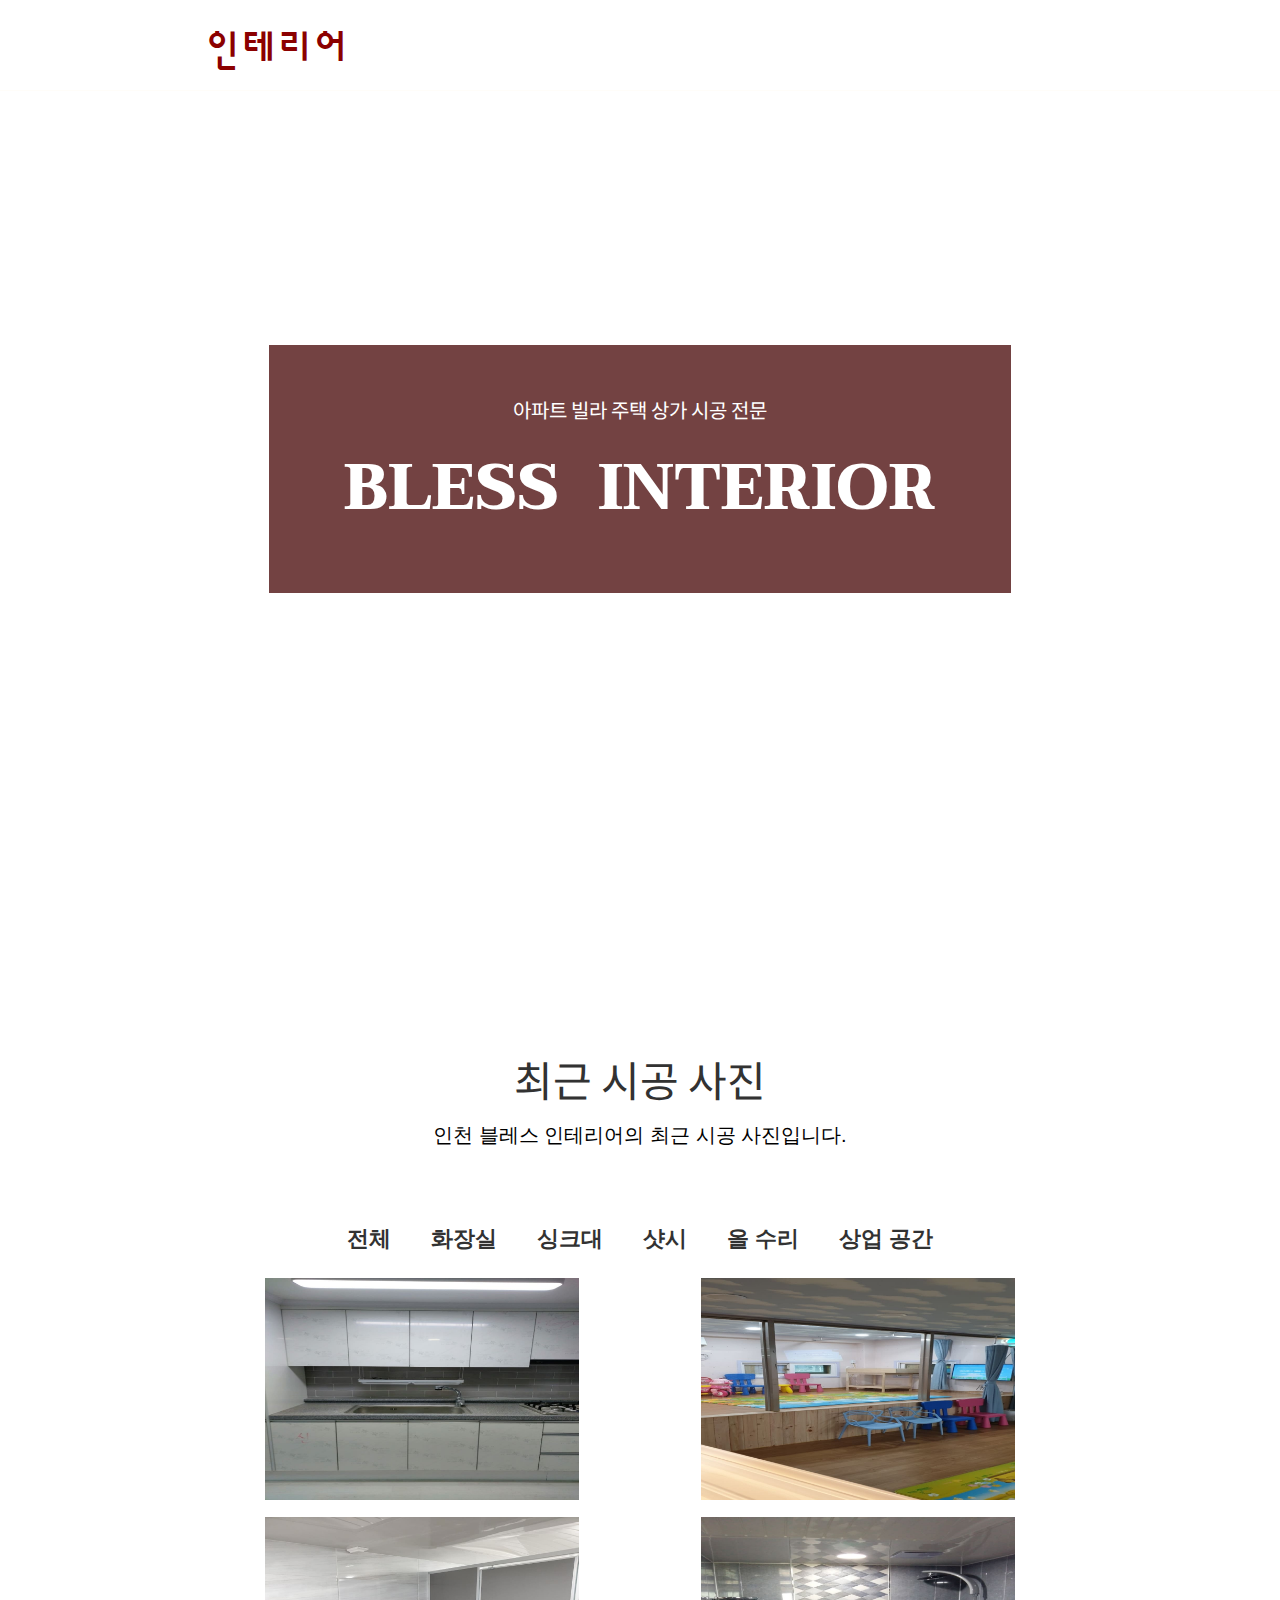
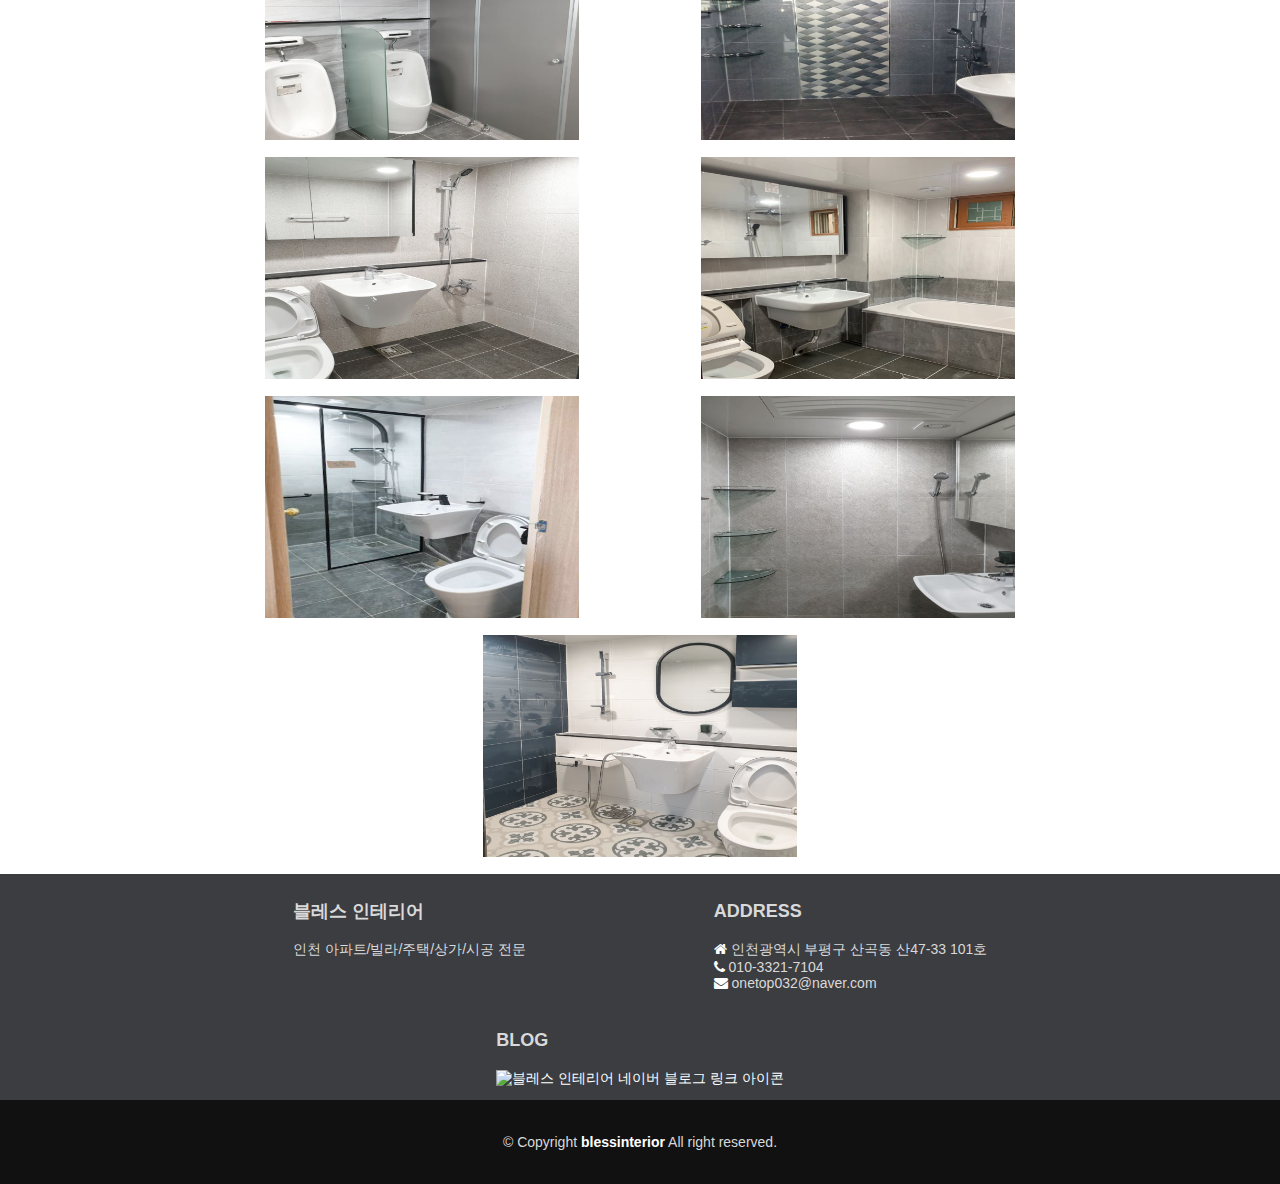
==== index.html @ 674b56f0 "naver" ====
<!DOCTYPE html>
<html lang="en">
<head>
<!-- 메타 태그 -->
<meta charset="utf-8">

<!-- <meta name="viewport" content=""/>
 <meta name="viewport" content="width=device-width, initial-scale=1, shrink-to-fit=no">-->

<title>블레스 인테리어</title>
<!-- 파비콘 링크 -->
<link rel="shortcut icon" href="favicon.ico" type="image/icon" />
<!-- 폰트 링크 -->
<link href="https://maxcdn.bootstrapcdn.com/font-awesome/4.6.3/css/font-awesome.min.css" rel="stylesheet">
<link rel="preconnect" href="https://fonts.gstatic.com">
<link href="https://fonts.googleapis.com/css2?family=Do+Hyeon&display=swap" rel="stylesheet">
<link rel="preconnect" href="https://fonts.gstatic.com">
<link href="https://fonts.googleapis.com/css2?family=Cardo:wght@700&family=Gothic+A1:wght@500&family=Gugi&family=Noto+Sans+KR:wght@500&family=Sunflower:wght@300&family=Taviraj&display=swap" rel="stylesheet">
 <!-- Bootstrap CSS -->
<link rel="stylesheet" href="https://maxcdn.bootstrapcdn.com/bootstrap/4.0.0-beta/css/bootstrap.min.css" integrity="sha384-/Y6pD6FV/Vv2HJnA6t+vslU6fwYXjCFtcEpHbNJ0lyAFsXTsjBbfaDjzALeQsN6M" crossorigin="anonymous">
 <!-- Gallery Lightbox --> 
<link rel = "stylesheet" type="text/css" href="/assets/css/lightbox.min.css">
<!-- Main Style -->
<link href="style.css" rel="stylesheet">
<!-- Google Fonts Raleway -->
<link href="https://fonts.googleapis.com/css?family=Raleway:300,400,400i,500,500i,600,700" rel="stylesheet">
<!-- Google Fonts Open sans -->
<link href="https://fonts.googleapis.com/css?family=Open+Sans:400,400i,600,700,800" rel="stylesheet">
	
<meta name="naver-site-verification" content="6b0cc464ebe5fa43ecea3114338f5faf15ae7c3c" />
</head>
<body>

<!-- 홈페이지 메인 상단 -->
	<div id = "main-top-container">
		<!-- 상단 시작 -->
			<div id ="top-hd" class >
				<nav class = "navbar">
					<div class = "navbar_logo">
						<a href = "index.html" ><span id="white-title">블레스</span> <span id="red-title">인테리어</span></a>
					</div>
					<ul class = "navbar_menu">
						<li> <a href= "about-us.html">블레스 인테리어</a></li>
						<li> <a href= "portfolio.html">포트폴리오</a></li>
						<li> <a href= "contact.html">견적 문의</a></li>
						<li> <a href= "community.html">커뮤니티</a></li>
					</ul>
				</nav>
			</div>
			
			<div id ="main-banner-container" class>
				<div id="main-banner-text" style ="opacity : 0.74";>
					<div class="small-text" style = "opacity : 1";>아파트 빌라 주택 상가 시공 전문</div>
					<div class="big-text" style = "opacity : 1";>
						<span class="Big-logo"><b>BLESS</b></span>
						<span class="Small-logo"><b>INTERIOR</b></span>
					</div>
				</div>	
			</div>
	</div>

<!-- Start main content -->
<main>
	<!-- Start Portfolio -->
	<section id="portfolio">
		<div class="portfolio-area">		
						
			<!-- Title -->
			<div class="portfolio-title">
				<h2>최근 시공 사진</h2>
				<p>인천 블레스 인테리어의 최근 시공 사진입니다.</p>
			</div>
					
				<!-- Start Portfolio Filter -->
				<div class="portfolio-filter-area">
					<ul class="simplefilter">
						<li class="active">전체</li>
						<li>화장실</li>
						<li>싱크대</li>
						<li>샷시</li>
						<li>올 수리</li>
						<li>상업 공간</li>
					</ul>
				</div>

					<div class ="gallery-section">
						<div class ="gallery">
							
								<div class="each-gallery" data-id="올 수리">
									<a href="assets/images/portfolio/img-10.jpg" data-lightbox="mygallery">
									<img src ="assets/images/portfolio/img-10.jpg" alt="">
										<div class="filter-item-content">
											<h4 class="filter-item-title">아파트 올수리</h4>
										</div>
									</a>
								</div>
							
								<div class="each-gallery" data-id="전체">
									<a href="assets/images/portfolio/img-1.jpg" data-lightbox="mygallery">
									<img src ="assets/images/portfolio/img-1.jpg"  alt="">
										<div class="filter-item-content">
											<h4 class="filter-item-title">교회 인테리어</h4>
										</div>
									</a>
								</div>
						
								<div class="each-gallery" data-id="상업 공간">
									<a href="assets/images/portfolio/img-2.jpg" data-lightbox="mygallery">
									<img src ="assets/images/portfolio/img-2.jpg" alt="">
										<div class="filter-item-content">
											<h4 class="filter-item-title">상가 화장실 인테리어</h4>
										</div>
									</a>
								</div>
						
								<div class="each-gallery" data-id="화장실">
									<a href="assets/images/portfolio/img-3.jpg" data-lightbox="mygallery">
									<img src ="assets/images/portfolio/img-3.jpg" alt="">
										<div class="filter-item-content">
											<h4 class="filter-item-title">아파트 화장실</h4>
										</div>
									</a>
								</div>
						
								<div class="each-gallery" data-id="화장실">
									<a href="assets/images/portfolio/img-4.jpg" data-lightbox="mygallery">
									<img src ="assets/images/portfolio/img-4.jpg" alt="">
										<div class="filter-item-content">
											<h4 class="filter-item-title">아파트 화장실</h4>
										</div>
									</a>
								</div>
						
								<div class="each-gallery" data-id="화장실">
									<a href="assets/images/portfolio/img-5.jpg" data-lightbox="mygallery">
									<img src ="assets/images/portfolio/img-5.jpg" alt="">
										<div class="filter-item-content">
											<h4 class="filter-item-title">주택 화장실</h4>
										</div>
									</a>
								</div>
						
								<div class="each-gallery" data-id="화장실">
									<a href="assets/images/portfolio/img-6.jpg" data-lightbox="mygallery">
									<img src ="assets/images/portfolio/img-6.jpg" alt="">
										<div class="filter-item-content">
											<h4 class="filter-item-title">아파트 화장실</h4>
										</div>
									</a>
								</div>
						
								<div class="each-gallery" data-id="화장실">
									<a href="assets/images/portfolio/img-7.jpg" data-lightbox="mygallery">
									<img src ="assets/images/portfolio/img-7.jpg" alt="">
										<div class="filter-item-content">
											<h4 class="filter-item-title">빌라 화장실</h4>
										</div>
									</a>
								</div>
						
								<div class="each-gallery" data-id="화장실">
									<a href="assets/images/portfolio/img-8.jpg" data-lightbox="mygallery">
									<img src ="assets/images/portfolio/img-8.jpg" alt="">
										<div class="filter-item-content">
											<h4 class="filter-item-title">아파트 화장실</h4>
										</div>
									</a>
								</div>
						
								
						</div>
					</div>
		</div>
	</section>
	<!-- End Portfolio -->
		
</main>

<!-- End main content -->	

	<!-- Start footer -->
<footer>
	<div class="f-main-content">
		<div class="left box">
			<h2>블레스 인테리어</h2>
			<div class="f-content">
				<p>인천 아파트/빌라/주택/상가/시공 전문</p>
			</div>
		</div>
		
		<div class="center box">
		<h2>Address</h2>
		<div class="f-content">
			<div class="p-place">
				<span class ="fa fa-home"></span>
				<span class ="f-text">인천광역시 부평구 산곡동 산47-33 101호</span>
			</div>
		</div>
		<div class="f-phone">
			<div class="p-place">
				<span class ="fa fa-phone"></span>
				<span class ="f-text">010-3321-7104</span>
			</div>
		</div>
		<div class="f-email">
			<div class="p-place">
				<span class ="fa fa-envelope"></span>
				<span class ="f-text">onetop032@naver.com</span>
			</div>
		</div>
		</div>
		<div class ="right box">
			<h2>BLOG</h2>
			<div class="social">
				<a href = https://blog.naver.com/onetop032 target ="_blank"> 
					<img id = "naver-blog-icon-img" src = https://1.bp.blogspot.com/-u_cqaA70Ebw/X_bnUusKEII/AAAAAAAAARY/WeOrxN4oqHIIXVgOmVeYcMIpfGVeglfvgCLcBGAsYHQ/s118/%25EB%2584%25A4%25EC%259D%25B4%25EB%25B2%2584%2B%25EB%25B8%2594%25EB%25A1%259C%25EA%25B7%25B8%2B%25EC%2595%2584%25EC%259D%25B4%25EC%25BD%2598%2B%25ED%259D%2591%25EB%25B0%25B1%2B%25EB%25B2%2584%25EC%25A0%25842.JPG alt = "블레스 인테리어 네이버 블로그 링크 아이콘">
				</a>
			</div>
		</div>
	</div>
	
	<div class="footer-bottom">
		<div class="container">
			<div class="row">
				<div class="col-md-12">
					<div class="footer-bottom-area">
						<p class="copy-right">&copy; Copyright <a rel="nofollow" href="index.html">blessinterior</a> All right reserved.</p>
					</div>
				</div>
			</div>
		</div>
	</div>
</footer> 
<!-- End footer -->


<!-- JavaScript -->
<!-- jQuery first, then Popper.js, then Bootstrap JS -->
<script src="https://ajax.googleapis.com/ajax/libs/jquery/3.2.1/jquery.min.js"></script>
<script src="https://cdnjs.cloudflare.com/ajax/libs/popper.js/1.11.0/umd/popper.min.js" integrity="sha384-b/U6ypiBEHpOf/4+1nzFpr53nxSS+GLCkfwBdFNTxtclqqenISfwAzpKaMNFNmj4" crossorigin="anonymous"></script>
<script src="https://maxcdn.bootstrapcdn.com/bootstrap/4.0.0-beta/js/bootstrap.min.js" integrity="sha384-h0AbiXch4ZDo7tp9hKZ4TsHbi047NrKGLO3SEJAg45jXxnGIfYzk4Si90RDIqNm1" crossorigin="anonymous"></script>
<!-- Progress Bar -->
<script src="https://unpkg.com/circlebars@1.0.3/dist/circle.js"></script>
<!-- Filterable Gallery js -->
<script type="text/javascript" src="assets/js/jquery.filterizr.min.js"></script>
<!-- Gallery Lightbox -->
<script type="text/javascript" src="assets/js/jquery.magnific-popup.min.js"></script>

<script type="text/javascript" src="assets/js/lightbox-plus-jquery.min.js"></script>	

<!-- list-select -->
<script type="text/javascript" src="assets/js/list-select.js"></script>
	
<!-- Counter js -->
<script type="text/javascript" src="assets/js/counter.js"></script>
<!-- Ajax contact form  -->
<script type="text/javascript" src="assets/js/app.js"></script>


<!-- Custom js -->
<script type="text/javascript" src="assets/js/custom.js"></script>

</body>
</html>
---- style.css ----
/*--------------------*/
/* BASIC TYPOGRAPHY */
/*--------------------*/

body,
html {
	overflow-x:hidden;
}

body {
	margin: 0;
    padding: 0;
    font-size: 14px;
    font-family: 'notokr-regular', sans-serif;
}

ul {
	padding: 0;
	margin: 0;
}

li {
    list-style: none;
    list-style-position: initial;
    list-style-image: initial;
    list-style-type: none;
}

a { 
	text-decoration: none;
	color: white;  
}

a:hover,
a:focus {
	outline: none;
	text-decoration: none;
}


h1, h2, h3, h4, h5, h6 {
    font-size: 1em;
    font-weight: normal;
}

h1 {
	font-size: 38px;
}

h2 {  
	font-size: 32px; 
	line-height: 1.13; 
}

h3 {  
	font-size: 26px;  
}

h4 {  
	font-size: 22px;  
}

h5 {  
	font-size: 20px;  
}

h6 {  
	font-size: 18px;  
}

img {
	border: none;
	max-width: 100%;
}

code {
	background-color: #ee6e73;
	border-radius: 2px;
	color: #fff;
	padding: 2px 4px;
}

pre {
	background-color: #f8f8f8;
	border: 1px solid #eee;
	border-radius: 4px;
	padding: 10px;
}

pre code {
	background-color: transparent;
	color: #333333;
}

del{
	text-decoration-color: #ee6e73;
}

kbd {
	background-color: #ddd;
	padding: 4px 6px;
	border-radius: 2px;
	color: ;
}

address {
	line-height: 1.5;
	padding-left: 10px;
}

dl dt {
	font-weight: 700;
}

dl dd {
	margin-left: 0;
}

blockquote {
	background-color: #f8f8f8;
	border-radius: 0 4px 4px 0;
	color: #323232;
	padding: 15px 15px;
	border-left: 5px solid #0091ea;
	font-weight: 600;
}

blockquote p {
	margin-top: 10px;
}

button {
	padding: 5px 15px;
	border: none;
}

button:focus {
	outline: none;
	border: none;
}

iframe {
	border: none;
}



/*scrol to top*/

.scrollToTop {
	background-color: #0091ea;
	bottom: 60px;
	color: #ffffff;
	display: none;
	font-size: 30px;
	line-height: 50px;
	position: fixed;
	right: 20px;
	text-align: center;
	text-decoration: none;
	width: 55px;
	z-index: 999;
	-webkit-transition: all 0.5s ease 0s;
	transition: all 0.5s ease 0s;
	height: 55px;
}

.scrollToTop:hover,
.scrollToTop:focus {
  color: #fff;
}


/*--------------------*/
/* 홈페이지 메인 상단 */
/*--------------------*/


#main-top-container {
	background : 
		url("https://1.bp.blogspot.com/-AonWI90vnqg/X-wbOCGdEOI/AAAAAAAAAOc/SSaAirgYzgcLzwasLyM4Ny-6Ab2VQW1hwCLcBGAsYHQ/s1970/%25ED%2599%2588%25ED%258E%2598%25EC%259D%25B4%25EC%25A7%2580%2B%25EC%2582%25AC%25EC%25A7%2584%2B2.jpg") no-repeat;
	
	background-size : cover;
	background-position : center center;
	width : 100%;
	height : 970px;
}

.navbar {
	display : flex;
	justify-content : center;
	align-items : center;
	padding-top: 22px;
	border-bottom: 1px solid rgba(255,250,240,0.4);
}

.navbar_logo{
	font-family: 'Sunflower', sans-serif;
    font-size: 40px;
    color: #FFFAF0;
    margin-right: 120px;
	padding-bottom: 10px;
}

#white-title {
	color : white;
}

#red-title {
	color : #8B0000;
}

.navbar_menu {
	display : flex;
	list-style : none;
	padding-left : 0;
	padding-bottom : 15px;
	font-family: 'Noto Sans KR', sans-serif;
	font-size : 20px;
}
.navbar_menu li {
	margin-left: 65px;
    padding: 12px 12px;
}

.navbar_menu li:hover {
	color : #000000;
	cursor : pointer;
}


#main-banner-text {
	position: absolute;
    top: 345px;
    left: 21%;
    width: 58%;
    padding: 50px 0;
    background: rgba(67,1,1,1.35);
    text-align: center;
    color: #fff;
    list-style: none;

}

#main-banner-text .small-text {
	font-family: 'Noto Sans KR', sans-serif;
	font-size: 20px;
    margin-bottom: 10px;
	list-style: none;

}

#main-banner-text .big-text .Big-logo {
	font-family: 'Taviraj', serif;
	font-size : 64px;
	
}

#main-banner-text .big-text .Small-logo {
	font-family: 'Taviraj', serif;
	font-size: 64px;
    padding-left: 35px;
}




#common-page-top-container {
	background : 
		url("https://1.bp.blogspot.com/-YrKHHO_4_bs/X-xUIbGlwBI/AAAAAAAAAQg/8IjS93AhLncmO3ZNhqZ6Oj_CQWaMgrYawCLcBGAsYHQ/s1920/%25EC%2582%25AC%25EC%25A7%25847%2B%25281%2529.jpg") no-repeat;
	
	background-size : cover;
	background-position : center center;
	width : 100%;
	height : 320px;
}


#common-page-banner-text {
	position: absolute;
    top: 94px;
    left: 52%;
    width: 1030px;
    margin-left: -530px;
    padding-bottom: 34px;
    text-align: center;
    color: #fff;
    list-style: none;
	margin-top:60px;
	
}

#common-page-banner-text .small-text {
	font-family: 'Noto Sans KR', sans-serif;
	font-size: 20px;
	list-style: none;

}

#common-page-banner-text .big-text .Big-logo {
	font-family: 'Taviraj', serif;
	font-size : 61px;
	
}

#common-page-banner-text .big-text .Small-logo {
	font-family: 'Taviraj', serif;
	font-size: 61px;
    padding-left: 35px;
}


/*--------------------*/
/* 메인 홈페이지 포트폴리오 */
/*--------------------*/

#portfolio {
	display: block;
	width: 100%;
}

.portfolio-area {
	display: block;
    padding: 30px 0;
    width: 100%;
}

.mu-portfolio-content{
	display: inline;
	float: left;
	margin-top: 20px;
	width: 100%;
}

.portfolio-filter-area{
	display: inline;
	float: left;
	width: 100%;
	margin-bottom: 10px;
}

.filtr-item {
	margin-bottom: 0px;
	padding: 16px;
	transform-style: unset !important;
}

.mu-imglink {
	background-color: transparent;
}

.filtr-item h4 {
	font-size: 14px;
}

.filter-item-content {
	background-color: #778899;
    position: absolute;
    left: 0;
    top: 0;
    width: 100%;
    height: 100%;
    display: none;
    flex-flow: wrap;
    justify-content: center;
    color: #000000;
    padding-top: 33%;
    font-size: 18px;
	-webkit-transform: scale(0);
    -webkit-transition: all 0.5s;
    transition: all 0.7s;
    opacity: 0.8;
}

.filter-item-content h4 {
	font-family: 'Do Hyeon', sans-serif;
	font-size : 30px;
}

.each-gallery:hover .filter-item-content {
	display:flex;
    transform: scale(0.9);
    transition: all 0.7s;
    -webkit-transition: all 0.5s;
	-webkit-transform: scale(0.9);
	        transform: scale(0.9);
}

.inner-width {
	width : 100%;
	max-width : 1200px;
	margin:auto;
	padding 0 20px;
	
}

.gallery-section {
	max-width: 980px;
    margin-top: 180px;
    margin-right: auto;
    margin-left: auto;
    box-sizing: border-box;
}


.border {
	width : 100px;
	height: 40px;
	margin : 60px, auto;
}

.gallery-section .gallery {
	width: 100%;
    padding: 7px 0px;
    float: left;
    display: flex;
    flex-wrap: wrap;
    justify-content: space-evenly;
    margin-left: auto;
    margin-right: auto;
}

.gallery-section .each-gallery {
	position:relative;
	width: 32%;
	padding: 7px;
    transition: all 5s ease-out 0ms;
}

.each-gallery .p-image {

}



/*--------------------*/
/* 템플릿 코드 */
/*--------------------*/

/* .row {
	display:flex;
	flex-wrap:wrap;
	margin-right:-15px;
	margin-left:-15px;
}

.mu-portfolio-filter-area{
	display: inline;
	float: left;
	width: 100%;
}

.mu-simplefilter {
	text-align: center;
}

.mu-simplefilter li {
	color: #323232;
	cursor: pointer;
	display: inline-block;
	margin: 0 6px;
	-webkit-transition: all 0.5s;
	transition: all 0.5s;
	font-size: 16px;
	font-weight: 700;
	-webkit-transition: all 0.5s;
	-o-transition: all 0.5s;
	transition: all 0.5s;
}

.mu-simplefilter li span {
	margin-left: 16px;
}

.mu-simplefilter li:hover,
.mu-simplefilter li.active {
    color: #0091ea;
}

.mu-portfolio-content{
	display: inline;
	float: left;
	margin-top: 20px;
	width: 100%;
}

.filtr-container{
	height:537.93px;
	padding-top:0px;
	padding-right:0px;
	padding-bottom:0px;
	padding-left:0px;
	position:relative;
}
 */
/*--------------------*/
/* 블레스 인테리어 인사말 페이지 */
/*--------------------*/


.about-area {
	width: 100%;
    max-width: 980px;
    margin-left: auto;
    margin-right: auto;
    box-sizing: border-box;
}

.portfolio-title {
	display: inline;
    float: left;
    text-align: center;
    width: 100%;
	margin-bottom: 55px;
    margin-top: 20px;
}

.portfolio-title h2 {
	color: #323232;
	font-size: 42px;
    font-family: 'Noto Sans KR', sans-serif;
	text-transform: uppercase;
	margin-bottom: 15px;
}

.portfolio-title p {
	font-size : 20px;
	font-family: sans-serif;
}

.about-left {
	display: block;
    margin-right: 15px;
    height: 350px;
    width: 40%;
}

.about-right {
	margin-left: 15px;
    height: 350px;
	border: thick double #696969;
    padding: 6px;
}

.about-right ul li {
	list-style: none;
	float: left;
	margin-bottom: 25px;
}

.about-right ul li h3 {
	border-bottom: 3px solid #8B0000;
	color: #323232;
	font-size: 35px;
	display: inline-block;
	padding-bottom: 5px;
	margin-bottom: 15px;
	font-family: 'Sunflower', sans-serif;
}

.about-right p {
	font-size: 20px;
	font-family: 'Nanum Gothic', sans-serif;
    margin-top: 18px;
	width:535px;
}

.about-under {
	display: block;
    height: 510px;
    width: 65%;
}

.top-row {
	width:100%;
}

.bottom-row{
	width: 100%;
    float: left;
    height: 870px;
    display: flex;
    flex-wrap: wrap;
    justify-content: center;
    margin-left: auto;
    margin-right: auto;
    max-width: 1080px;
}

#introduce {
	font-size : 20px;
	font-family: 'Noto Sans KR', sans-serif;
	width:570px;
}

.about-img{
	border: 3px solid #708090;
	border-radius: 7px;
}


/*--------------------*/
/* 포트폴리오 */
/*--------------------*/

#p-main {
	display: block;
    margin-top: 45px;
	min-height:600px;
}

#p-header {
	min-height : 80px;
	cursor : pointer;
	color: #444;
	padding-top: 40px;
}

.p-logo {
	font-size : 3em;
	font-weight:900px;
	line-height:80px;
	float:left;
	margin-left: 220px;
	font-family: 'Sunflower', sans-serif;
}

#p-main #p-header ul {
	float:right;
	margin-right: 150px;
}

#p-main #p-header ul  li{
	list-style : none;
	display : inline-block;
	font-size : 1.5rem;
	font-weight:900;
	padding : 0 20px;
	line-height: 80px;
	margin-right: 45px;
	color:#444444;
}

#p-main #p-header ul li:hover,
.p-active {
	background : #4682B4;
	color:white;
}

#p-main #p-header ul li:action {
	background-color : chocolate;
}

.p-ul{
	float:right;
}

.p-ul li {
	list-style : none;
	display : inline-block;
	font-size : 1.5rem;
	font-weight:900;
	padding : 0 20px;
	line-height: 80px;
	margin-right:30px;
	
}

.p-ul li:hover, {
	background : chocolate;
}

.p-section {
	width: 100%;
    padding: 35px 35px;
    margin-top: 30px;
    display: flex;
    flex-wrap: wrap;
    justify-content: center;
	
}

.thumb {
	width: 29%;
    min-width: 300px;
    height: 390px;
    text-align: center;
    cursor: pointer;
    padding: 8px 10px;
	
}

.thumb img {
	width: 100%;
    height: 325px;
    display: block;
    object-position: top;
    object-fit: cover;
	
}

.thumb h4{
    font-size: 20px;
    font-weight: 850;
    font-family: 'Noto Sans KR';
    letter-spacing: 1px;
    line-height: 60px;
    color: #000000;
}

.thumb:hover {
	background: #ccc;
	
}

#p-main .p-section .thumb.hide{
	display: none;
}
#p-main .p-section .thumb.show{
	display: block;
	animation: show .5s ease;
}
@keyframes show{
    0%{
    	opacity:0;
    	transform: scale(0.9);
    }
    100%{
    	opacity:1;
    	transform: scale(1);
    }
}

.p-section .pagination{
	position: inherit;
    display: block;
	width: 100%;
	padding:15px;
	text-align: center;
	margin-top: 30px;
	font-weight: bold;
}
.p-section .pagination div{
	display: inline-block;
	margin:0 10px;
}
.p-section .pagination .page{
	color: gray;
    text-align: center;
    width: 15%;
    padding-top: 7px;
	font-size: 15px;
}
.p-section .pagination .prev,
.p-section .pagination .next{
 color:#000;
 border:2px solid #000;
 font-size:15px;
 padding:7px 15px;
 cursor: pointer;
}

.p-section .pagination .prev.disabled,
.p-section .pagination .next.disabled{
	border-color: gray;
	color:gray;
	pointer-events: none;
}


/*--------------------*/
/* 견적문의 */
/*--------------------*/

#contact-us-main{
	height:950px;
}

#contact {
	background-color: #fff;
	display: inline;
	float: left;
	width: 100%;
	margin-top:50px;
}

.contact-area {
	display: inline;
	float: left;
	text-align: center;
	width: 100%;
}

#bless-interior-icon-img {
	width: 35px;
    margin-bottom: 7px;
    margin-right: 10px;
}

#next-icon-title {
	color: #323232;
	font-size: 42px;
    font-family: 'Sunflower', sans-serif;
	text-transform: uppercase;
	margin-bottom: 15px;
}

#contact-text{
	font-size:24px;
}


/*--------------------*/
/* 커뮤니티 */
/*--------------------*/

#commuity-notice {
	background-color: #fff;
	display: inline;
	float: left;
	width: 100%;
}

.notice-container {
	display: block;
    height: 520px;
    width: 780px;
    margin: auto;
}

.notice-hd {
	margin-top: 100px;
	margin-bottom: 35px;
}

.search-bar{
	width: 50%;
    float: left;
    margin-top: 30px;
    margin-left: 200px;
}

.table td, .table th {
    vertical-align: top;
    border-top: 1px solid #e9ecef;
    padding: 25px 0;
}



/* Filter controls */

.simplefilter {
	text-align: center;
}

.simplefilter li {
	color: #323232;
    cursor: pointer;
    display: inline-block;
    margin: 0 18px;
    -webkit-transition: all 0.5s;
    transition: all 0.5s;
    font-size: 22px;
    font-weight: 700;
    -webkit-transition: all 0.5s;
    -o-transition: all 0.5s;
    transition: all 0.5s;
}

.simplefilter li span {
	margin-left: 16px;
}

.simplefilter li:hover {
    background-color: #800000;
	color:white;
}

/*--------------------*/
/* GOOGLE MAP */
/*--------------------*/

#google-map {
	width: 100%;
    height: 700px;
    display: inline;
    margin-bottom: 100px;
}

#google-map iframe {
	display: block;
    height: 550px;
    width: 700px;
    left: 50%;
    top: 50%;
    margin: auto;
}

/*--------------------*/
/* FOOTER */
/*--------------------*/

#footer-header-text {
	color: #000000;
    font-family: 'Noto Sans KR', sans-serif;
    font-size: 30px;
    margin-bottom: 30px;
    margin-left: 9px;
    text-align: center;
}

#footer-header-blog-text {
	color: #000000;
    font-family: 'Noto Sans KR', sans-serif;
    font-size: 30px;
    margin-left: 60px;
    margin-bottom: 30px;
}

#naver-blog-icon-img {
	width: 50px;
    margin-top: 5px;
}

#footer-under-text {
	color: #000000;
    font-family: 'Noto Sans KR', sans-serif;
    font-size: 19px;
    text-align: center;
}

.mu-footer-top {
	
	background-color: #3c3d41;
    display: inline;
    float: left;
    padding: 20px 0;
    width: 100%;
	display: inline;
	float: left;
	padding: 20px 0;
	width: 100%;
}

.mu-single-footer {
	display: inline;
	float: left;
	color: #fff;
	font-size: 14px;
	width: 100%;
}

.mu-footer-logo {
	margin-bottom: 25px;
}

.mu-single-footer h3 {
	color: #000000;
	font-family: 'Do Hyeon', sans-serif;
	font-size : 30px;
	text-transform: uppercase;
	margin-bottom: 35px;
}

.mu-single-footer ul li {
	list-style: none;
	margin-bottom: 10px;
	padding-bottom: 12px;
	font-size: 17px;
}

.mu-single-footer ul li:last-child {
	border-bottom: none;
}

.mu-single-footer ul li a {
	color: #fff;
}

.mu-single-footer .mu-useful-links li {
	line-height: 1;
	padding-bottom: 15px;
	margin-bottom: 15px;
}

.mu-single-footer ul {
	list-style : none;
}

.col-md-3 {
	flex : auto;
	max-width : 33%;
}

.mu-single-footer .list-unstyled li {
    float: left;
    list-style: none;
    margin-left: 37px;
}

.mu-single-footer .list-unstyled li.media span {
	margin-right: 10px;
}

.mu-single-footer .list-unstyled li.media p {
	line-height: 1.5;
    margin-top: -5px;
    margin-bottom: 4px;
    font-family: 'Noto Sans KR', sans-serif;
    font-size: 15px;
    color: #000000;
    text-align: center;
}

.mu-single-footer .list-unstyled li.media a {
	font-size: 12px;
}

.fa-home:before {
    content: "\f015";
    color: white;
}

.fa-phone:before {
    content: "\f095";
    color: white;
}

.fa-envelope:before {
    content: "\f0e0";
    color: white;
}

.footer-bottom {
	background-color: #111;
	display: inline;
	padding: 20px 0;
	float: left;
	width: 100%;
}

.footer-bottom-area {
	display: inline;
	float: left;
	text-align: center;
	width: 100%;
}

.
.copy-right {
	color: #fff;
	margin-bottom: 0;
	font-size: 14px;
}

.copy-right a {
	color: #fff;
	font-weight: 600;
	-webkit-transition: all 0.5s;
	transition: all 0.5s;
}

footer{
	float: left;
    bottom: 0px;
    width: 100%;
    background: #3c3d41;
    color: #d9d9d9;
}

.f-main-content{
	margin-left: auto;
    margin-right: auto;
    max-width: 980px;
    display: flex;
    flex-wrap: wrap;
    justify-content: space-evenly;
    box-sizing: border-box;
}

.f-main-content .box{
	padding: 12px 45px;
    box-sizing: border-box;
}

.box h2{
	font-size: 1.125rem;
	font-weight:600;
	text-transform:uppercase;
}

.box .f-content{
	margin : 20px 0 0 0;
}

.box .f-content p{
	text-align:justify;
}

.left .f-content. .social{
	margin: 20px 0 0 0;
}

.left .f-content. .social a{
	padding: 0 2px;
}

.left .f-content. .social a span{
	height: 40px;
	width: 40px;
	background: #1a1a1a;
	line-height: 40px;
	text-align: center;
	font-size: 18px;
	border-radius:5px;
}


/*--------------------*/
/* ABOUT US */
/*--------------------*/



#mu-breadcrumb {
	background-color: #f6f6f6;
	display: inline;
	float: left;
	width: 100%;
}

#p-mu-breadcrumb {
	background-color: #f6f6f6;
	display: inline;
	float: left;
	width: 100%;
	height: 45px;
}

.mu-breadcrumb {
	background-color: transparent;
	margin-bottom: 0;
	padding-left: 0;
}

.p-mu-breadcrumb {
	background-color: transparent;
	margin-bottom: 0;
	padding-left: 0;
	margin-top: 10px;
    margin-left: 20px;
}

.mu-breadcrumb li {
	font-size: 14px;
}

.mu-breadcrumb li.active {
	color: #0091ea;
}

.mu-breadcrumb li a {
	color: #323232;
}

.breadcrumb li a {
	color: #323232;
}

.breadcrumb-item.active {
    color: #0091ea;
}




/*--------------------*/
/* 404 ERROR PAGE */
/*--------------------*/


#mu-error {
	background-color: #fff;
	display: inline;
	float: left;
	width: 100%;
}

.mu-error-area {
	display: inline;
	float: left;
	text-align: center;
	padding: 100px 0;
	width: 100%;
}

.mu-error-area .portfolio-title {
	margin-bottom: 0;
}

.mu-error-area .portfolio-title h2 {
	font-size: 24px;
}

.mu-error-area .portfolio-title p {
	font-size: 14px;
	color: #323232;
}

.mu-error-content {
	display: inline;
	float: left;
	width: 100%;
	padding: 0 15%;
}

.mu-error-text {
	display: inline;
	float: left;
	width: 100%;
}


.mu-backdrop {
	background-image: url(assets/images/error-bg.jpg);
    width: 100%;
    height: 400px;
    position: relative;
    background-size: cover;
}

.mu-text {
    color: black;
    background-color: #fff;
    mix-blend-mode:screen; 
    width: 101%; 
    height: 101%;
    font-weight: 700;
    font-size: 400px;
    text-align: center;
    line-height: 300px;
    margin-top: -1px;
}

.mu-backdrop,
.mu-text {
    border-radius: 2px;
}

.mu-overlay {
	background-color: #0091ea;
	width: 100%;
	height: 100%;
	position: absolute;
	top: 0;
	mix-blend-mode: color;
}

.mu-error-search {
	display: inline;
	float: left;
	width: 100%;
}

.mu-error-search .mu-subscribe-form {
	border: 1px solid #ddd;
	border-radius: 25px;
	float: left;
	width: 100%;
	margin-top: 20px;
}

.mu-back-to-home {
	color: #0091ea;
	display: inline-block;
	margin-top: 60px;
	font-size: 14px;
}
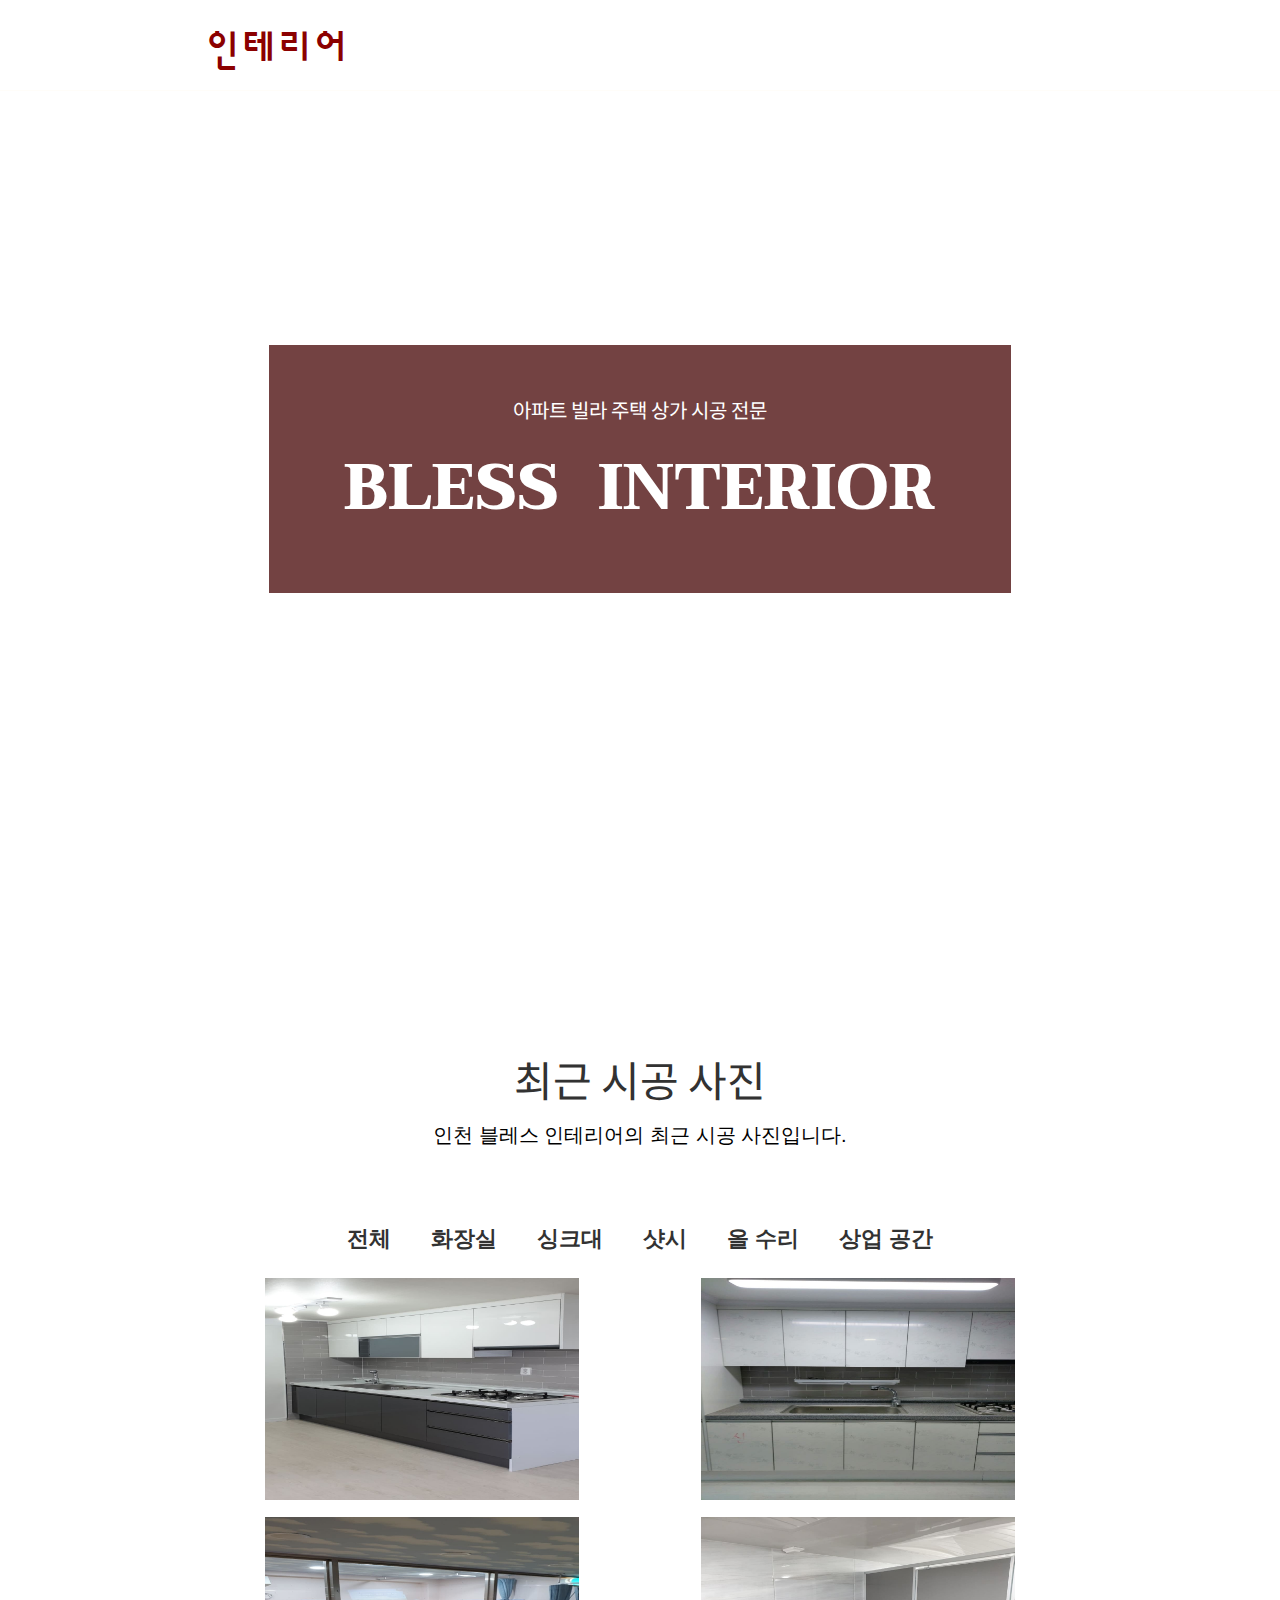
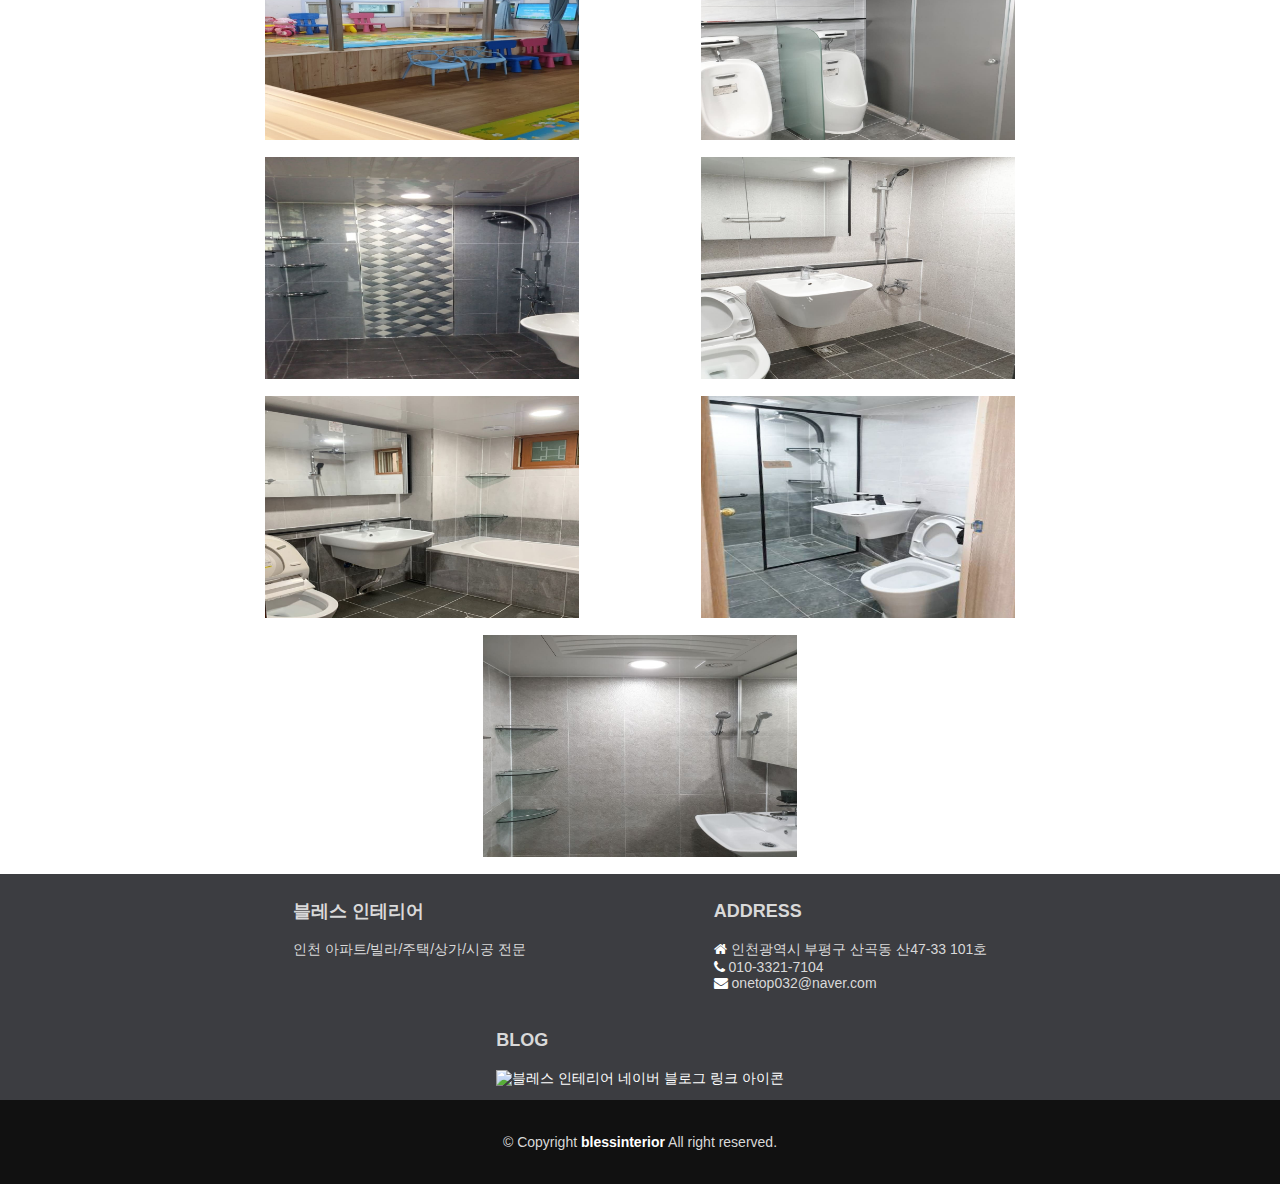
==== commit 349f4c3a: "빌라 사진 추가" ====
--- a/index.html
+++ b/index.html
@@ -4,9 +4,19 @@
 <!-- 메타 태그 -->
 <meta charset="utf-8">
 
-<!-- <meta name="viewport" content=""/>
- <meta name="viewport" content="width=device-width, initial-scale=1, shrink-to-fit=no">-->
-
+<meta name="viewport" content="">
+
+<meta name="naver-site-verification" content="6b0cc464ebe5fa43ecea3114338f5faf15ae7c3c" />
+<meta name="naver-site-verification" content="b5e1730f350ebd1fc37226d8d8afade12e1876a5" />
+
+<meta name="description" content="블레스 인테리어 대문홈페이지">
+
+<meta property="og:type" content="website"> 
+<meta property="og:title" content="블레스 인테리어">
+<meta property="og:description" content="인천 블레스 인테리어 홈페이지">
+<meta property="og:image" content="https://1.bp.blogspot.com/-VZEtoB9bFDI/X-Xm5KGXk5I/AAAAAAAAAMk/ca7Kd_XzxDA2sFO8ucC40Zz-rJeZUTCUgCLcBGAsYHQ/s130/%25EB%25B8%2594%25EB%25A0%2588%25EC%258A%25A4%2B%25EC%259D%25B8%25ED%2585%258C%25EB%25A6%25AC%25EC%2596%25B4%2B%25EB%25A9%2594%25EC%259D%25B8%2B%25EB%25A1%259C%25EA%25B3%25A0.PNG">
+<meta property="og:url" content="https://blessinterior.net">	
+	
 <title>블레스 인테리어</title>
 <!-- 파비콘 링크 -->
 <link rel="shortcut icon" href="favicon.ico" type="image/icon" />
@@ -27,7 +37,9 @@
 <!-- Google Fonts Open sans -->
 <link href="https://fonts.googleapis.com/css?family=Open+Sans:400,400i,600,700,800" rel="stylesheet">
 	
-<meta name="naver-site-verification" content="6b0cc464ebe5fa43ecea3114338f5faf15ae7c3c" />
+<link rel="canonical" href="https://blessinterior.net/index.html">
+	
+	
 </head>
 <body>
 
@@ -87,6 +99,15 @@
 						<div class ="gallery">
 							
 								<div class="each-gallery" data-id="올 수리">
+									<a href="assets/images/portfolio/img-11.jpg" data-lightbox="mygallery">
+									<img src ="assets/images/portfolio/img-11.jpg" alt="">
+										<div class="filter-item-content">
+											<h4 class="filter-item-title">빌라 올수리</h4>
+										</div>
+									</a>
+								</div>	
+							
+								<div class="each-gallery" data-id="올 수리">
 									<a href="assets/images/portfolio/img-10.jpg" data-lightbox="mygallery">
 									<img src ="assets/images/portfolio/img-10.jpg" alt="">
 										<div class="filter-item-content">
@@ -158,14 +179,7 @@
 									</a>
 								</div>
 						
-								<div class="each-gallery" data-id="화장실">
-									<a href="assets/images/portfolio/img-8.jpg" data-lightbox="mygallery">
-									<img src ="assets/images/portfolio/img-8.jpg" alt="">
-										<div class="filter-item-content">
-											<h4 class="filter-item-title">아파트 화장실</h4>
-										</div>
-									</a>
-								</div>
+								
 						
 								
 						</div>
@@ -260,5 +274,14 @@
 <!-- Custom js -->
 <script type="text/javascript" src="assets/js/custom.js"></script>
 
+<script type="text/javascript" src="//wcs.naver.net/wcslog.js"></script>
+<script type="text/javascript">
+if(!wcs_add) var wcs_add = {};
+wcs_add["wa"] = "aab1ab670576f8";
+if(window.wcs) {
+wcs_do();
+}
+</script>	
+	
 </body>
 </html>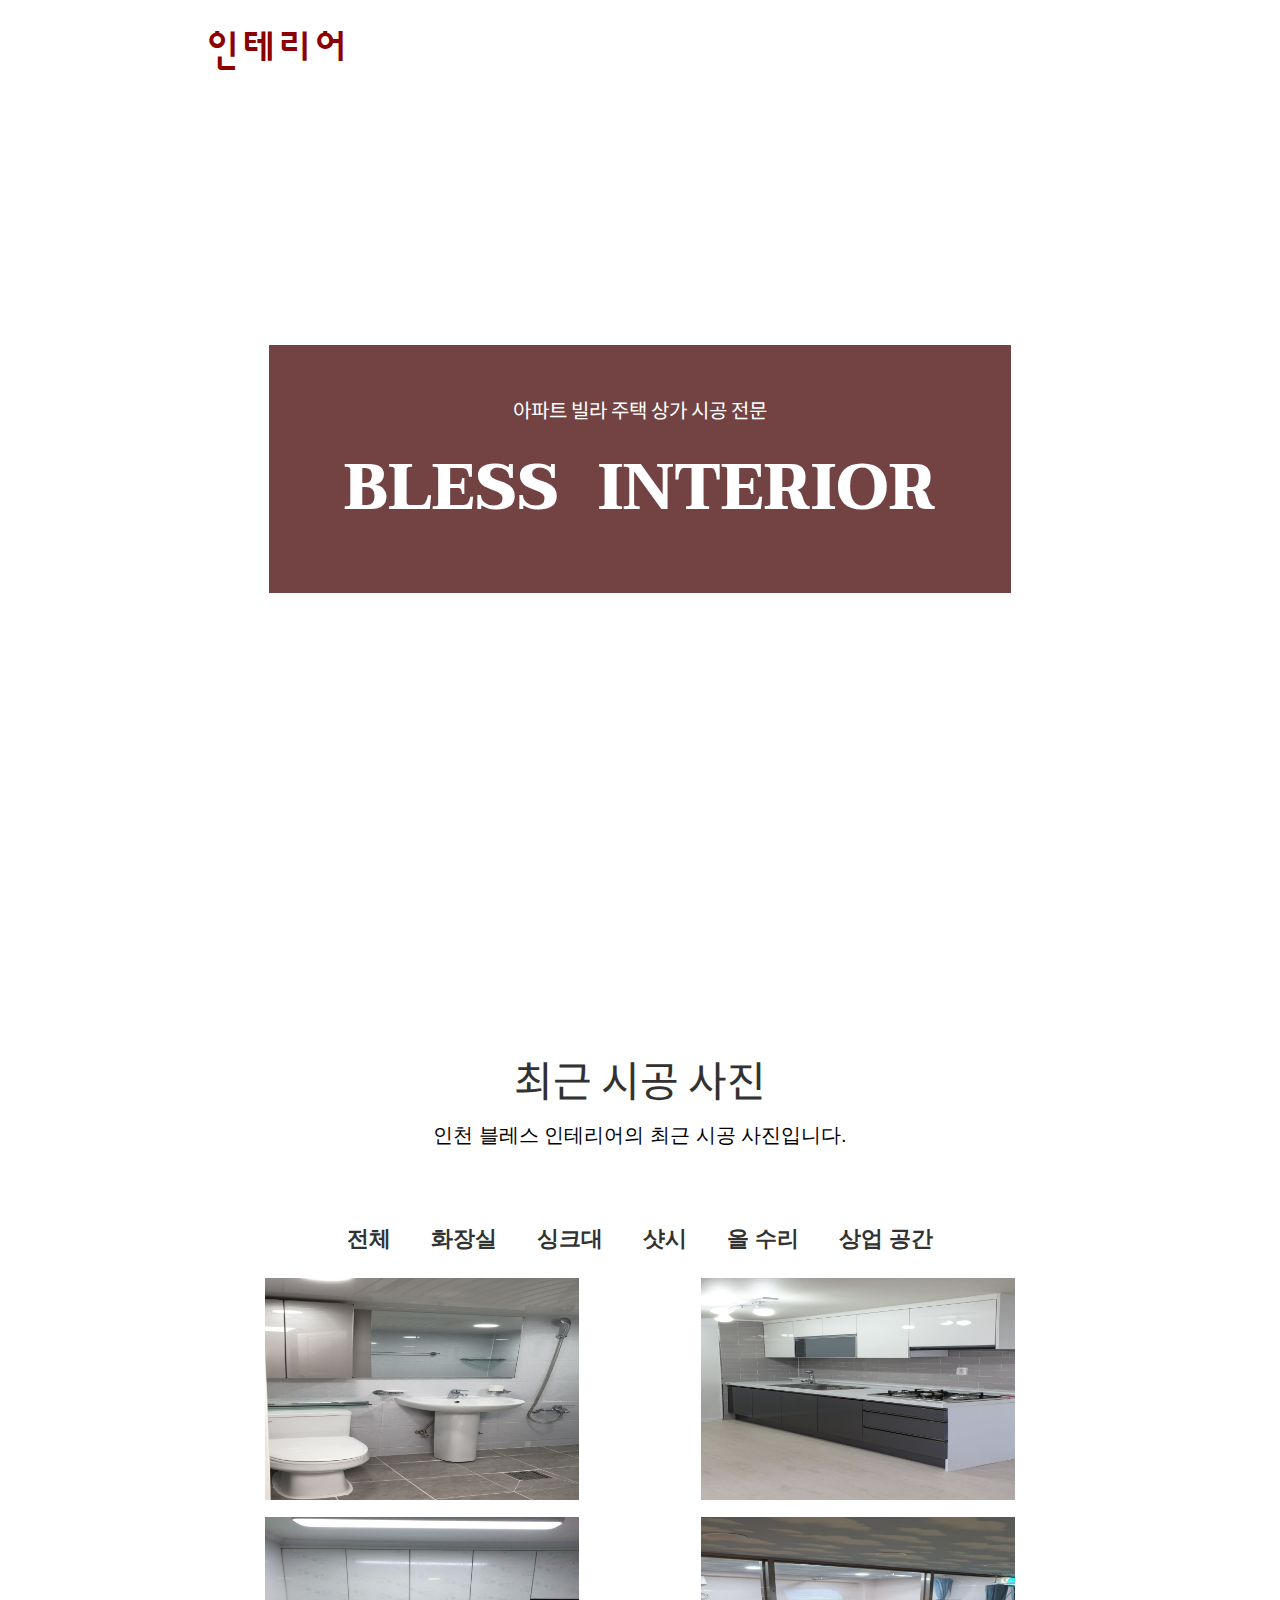
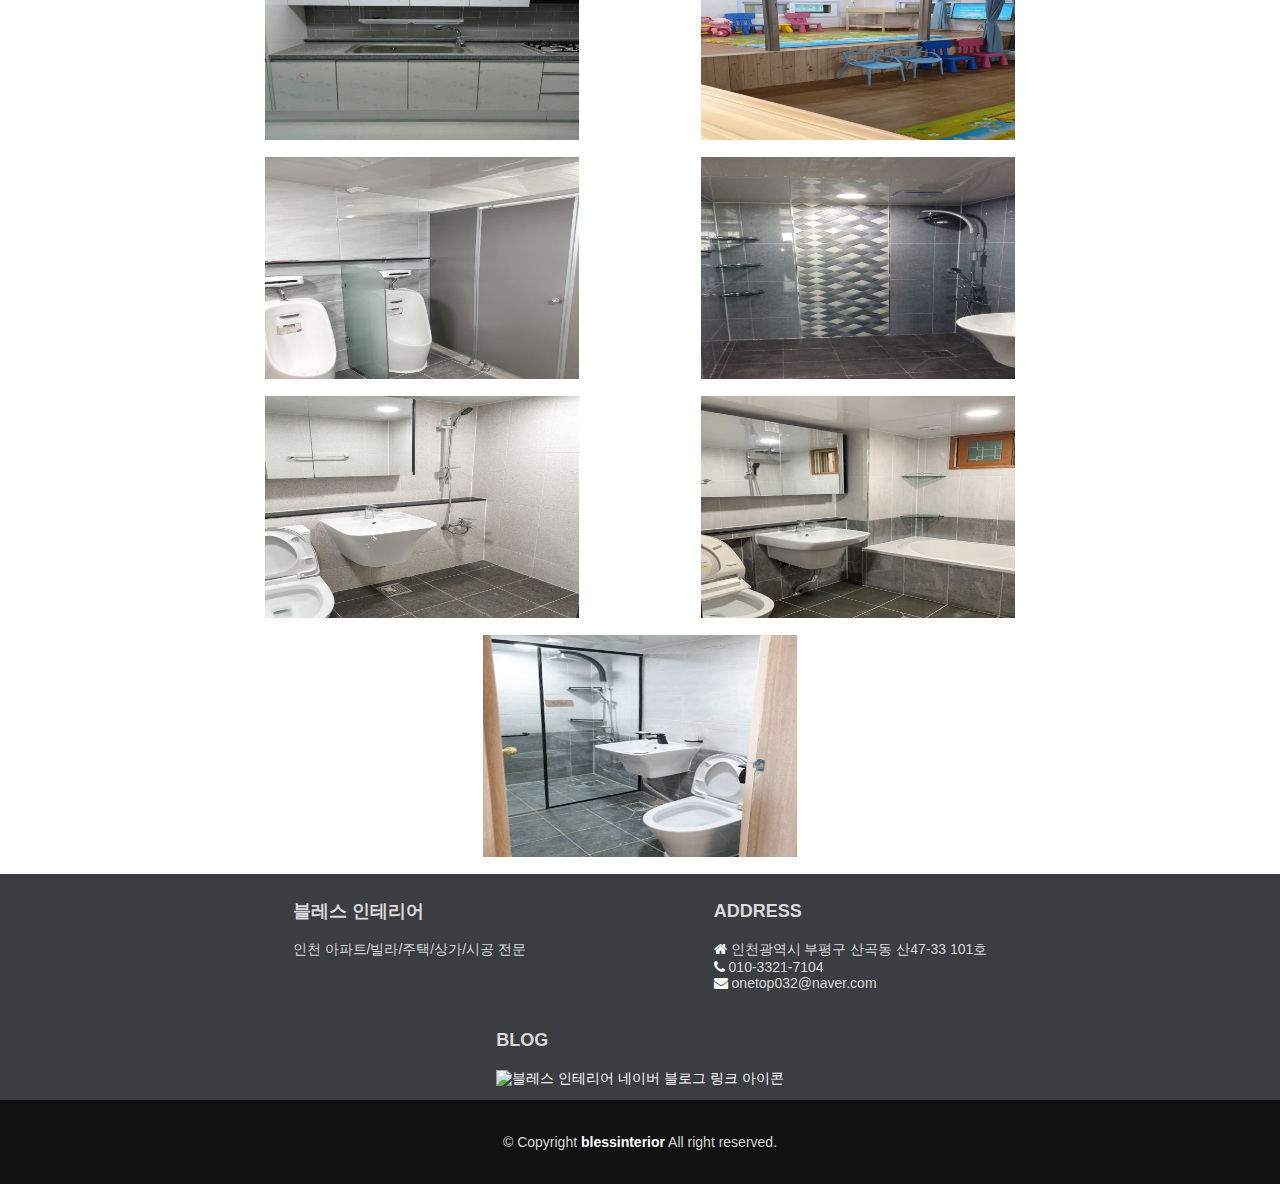
==== commit 193ccc55: "그린빌라 포트폴리오 추가" ====
--- a/index.html
+++ b/index.html
@@ -99,6 +99,15 @@
 						<div class ="gallery">
 							
 								<div class="each-gallery" data-id="올 수리">
+									<a href="assets/images/portfolio/img-12.jpg" data-lightbox="mygallery">
+									<img src ="assets/images/portfolio/img-12.jpg" alt="">
+										<div class="filter-item-content">
+											<h4 class="filter-item-title">빌라 올수리</h4>
+										</div>
+									</a>
+								</div>
+							
+								<div class="each-gallery" data-id="올 수리">
 									<a href="assets/images/portfolio/img-11.jpg" data-lightbox="mygallery">
 									<img src ="assets/images/portfolio/img-11.jpg" alt="">
 										<div class="filter-item-content">
@@ -170,14 +179,7 @@
 									</a>
 								</div>
 						
-								<div class="each-gallery" data-id="화장실">
-									<a href="assets/images/portfolio/img-7.jpg" data-lightbox="mygallery">
-									<img src ="assets/images/portfolio/img-7.jpg" alt="">
-										<div class="filter-item-content">
-											<h4 class="filter-item-title">빌라 화장실</h4>
-										</div>
-									</a>
-								</div>
+								
 						
 								
 						
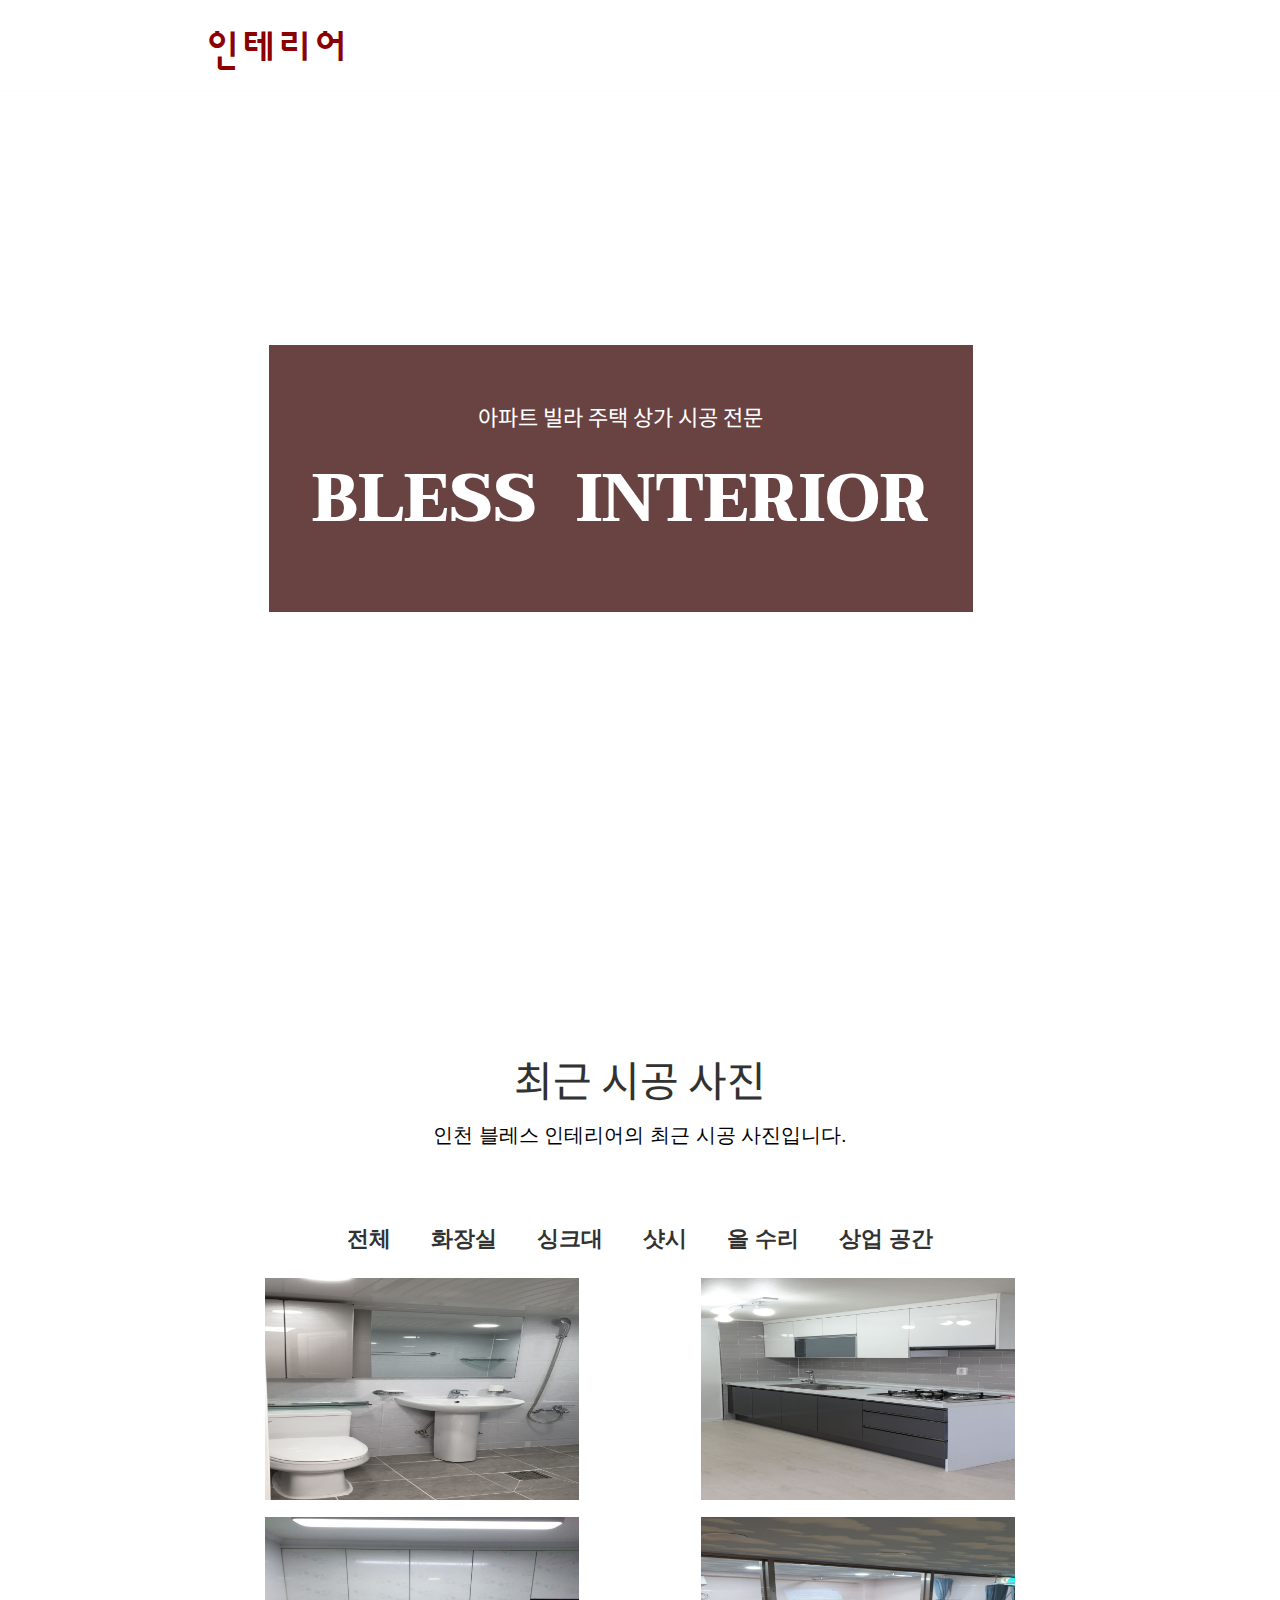
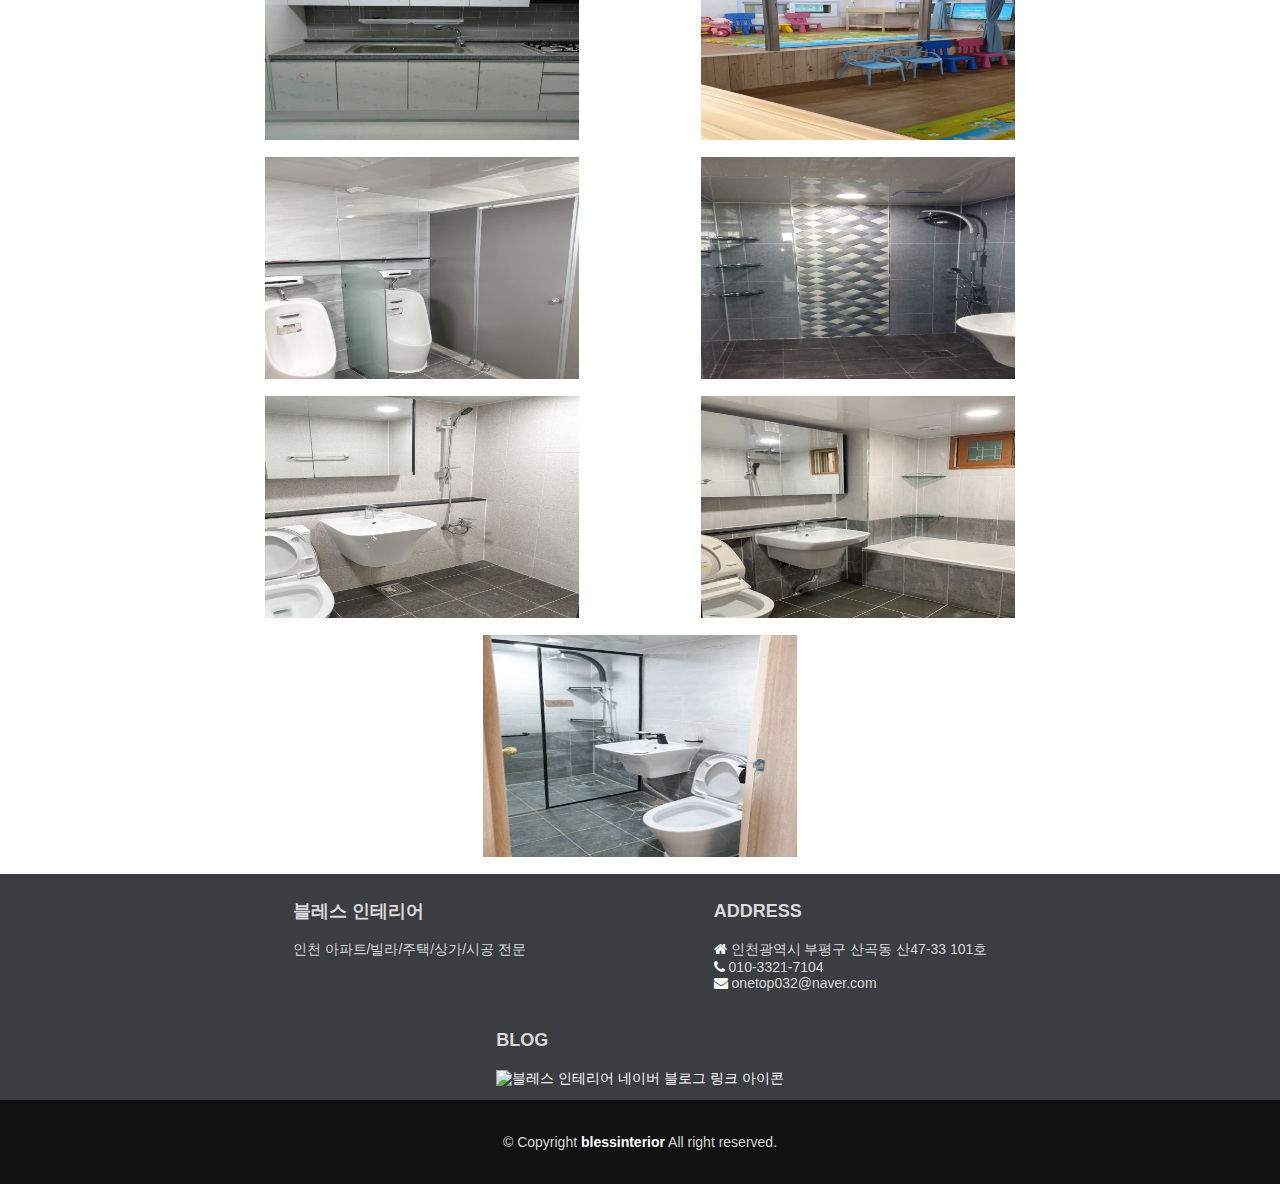
==== commit f86e109e: "image change" ====
--- a/index.html
+++ b/index.html
@@ -45,6 +45,8 @@
 
 <!-- 홈페이지 메인 상단 -->
 	<div id = "main-top-container">
+		
+		
 		<!-- 상단 시작 -->
 			<div id ="top-hd" class >
 				<nav class = "navbar">
--- a/style.css
+++ b/style.css
@@ -179,7 +179,9 @@
 
 #main-top-container {
 	background : 
-		url("https://1.bp.blogspot.com/-AonWI90vnqg/X-wbOCGdEOI/AAAAAAAAAOc/SSaAirgYzgcLzwasLyM4Ny-6Ab2VQW1hwCLcBGAsYHQ/s1970/%25ED%2599%2588%25ED%258E%2598%25EC%259D%25B4%25EC%25A7%2580%2B%25EC%2582%25AC%25EC%25A7%2584%2B2.jpg") no-repeat;
+		
+		url("https://1.bp.blogspot.com/-xGvUazuZ2JU/YbKtA_RYykI/AAAAAAAAAWI/6CrUocE_elsRG1o2EF5pJet_W9ntvWPGwCNcBGAsYHQ/s1970/%25ED%2599%2588%25ED%258E%2598%25EC%259D%25B4%25EC%25A7%2580%2B%25EC%2582%25AC%25EC%25A7%25845.jpg") no-repeat;
+	
 	
 	background-size : cover;
 	background-position : center center;
@@ -234,9 +236,9 @@
 	position: absolute;
     top: 345px;
     left: 21%;
-    width: 58%;
-    padding: 50px 0;
-    background: rgba(67,1,1,1.35);
+    width: 55%;
+    padding: 55px 0;
+    background: rgba(53,1,1,1.35);
     text-align: center;
     color: #fff;
     list-style: none;
@@ -245,7 +247,7 @@
 
 #main-banner-text .small-text {
 	font-family: 'Noto Sans KR', sans-serif;
-	font-size: 20px;
+	font-size: 22px;
     margin-bottom: 10px;
 	list-style: none;
 
@@ -253,13 +255,13 @@
 
 #main-banner-text .big-text .Big-logo {
 	font-family: 'Taviraj', serif;
-	font-size : 64px;
+	font-size : 67px;
 	
 }
 
 #main-banner-text .big-text .Small-logo {
 	font-family: 'Taviraj', serif;
-	font-size: 64px;
+	font-size: 67px;
     padding-left: 35px;
 }
 
@@ -547,6 +549,7 @@
 	list-style: none;
 	float: left;
 	margin-bottom: 25px;
+	text-align: center;
 }
 
 .about-right ul li h3 {
@@ -561,7 +564,7 @@
 
 .about-right p {
 	font-size: 20px;
-	font-family: 'Nanum Gothic', sans-serif;
+	font-family: 'Noto Sans KR';
     margin-top: 18px;
 	width:535px;
 }
